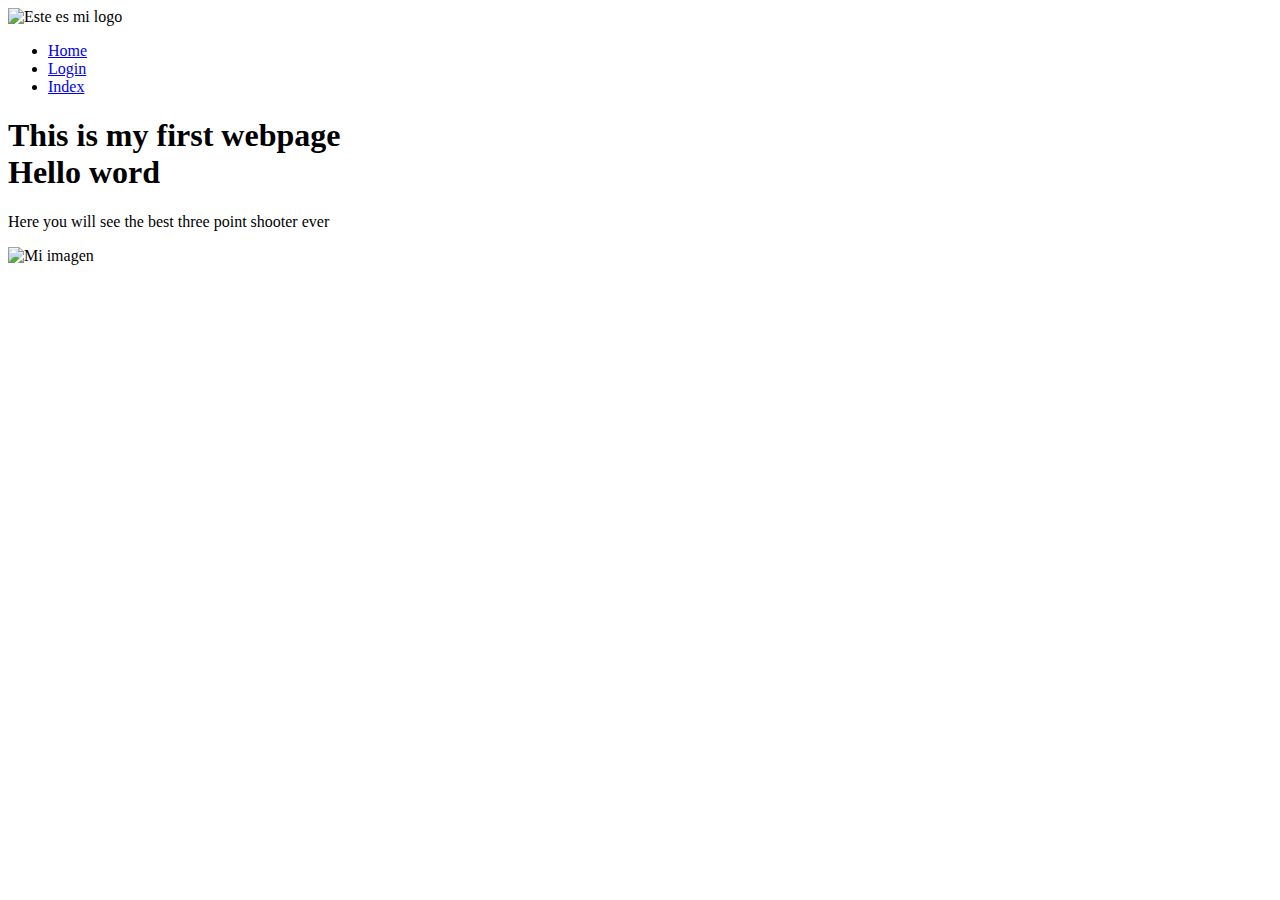
==== src/main/resources/static/home.html @ b09cc342 "Tercer Commit del proyecto Tienda segun lo visto en Semana 2 (Creacion de pagina web)" ====
<!DOCTYPE html>
<!--
Click nbfs://nbhost/SystemFileSystem/Templates/Licenses/license-default.txt to change this license
Click nbfs://nbhost/SystemFileSystem/Templates/Other/html.html to edit this template
-->
<html>
    <head>
        <title>Home</title>
        <link rel="stylesheet" href="css/home.css">
    </head>
    <body>
        <header> 
            
            <!-- Este div es nuestro contenedor general -->
            <div class='container'> 
                <!-- Este div es nuestra barra de navegacion -->
                <div class='navbar'> 
                    <img src=" images/logo.png" class='logo' alt=" Este es mi logo"/>  
                    <nav>
                    <ul>
                        <li><a href="home.html">Home</a></li>
                        <li><a href="login.html">Login</a></li>
                        <li><a href="index.html">Index</a></li>
                    </ul>
                   </nav>
                    
                </div>
                
                <!-- Este es nuestro contenido -->
                <!-- br = break = realizar un salto de linea -->
                <div class='content'> 
                
                    <h1>This is my first webpage <br> Hello word </h1>
                    <p>Here you will see the best three point shooter ever</p>
                    <img src="images/steph.jpg" class='imagen'alt='Mi imagen'/>
              
                </div>
            </div>
        
        
        </header>
        
        
   
    </body>
</html>
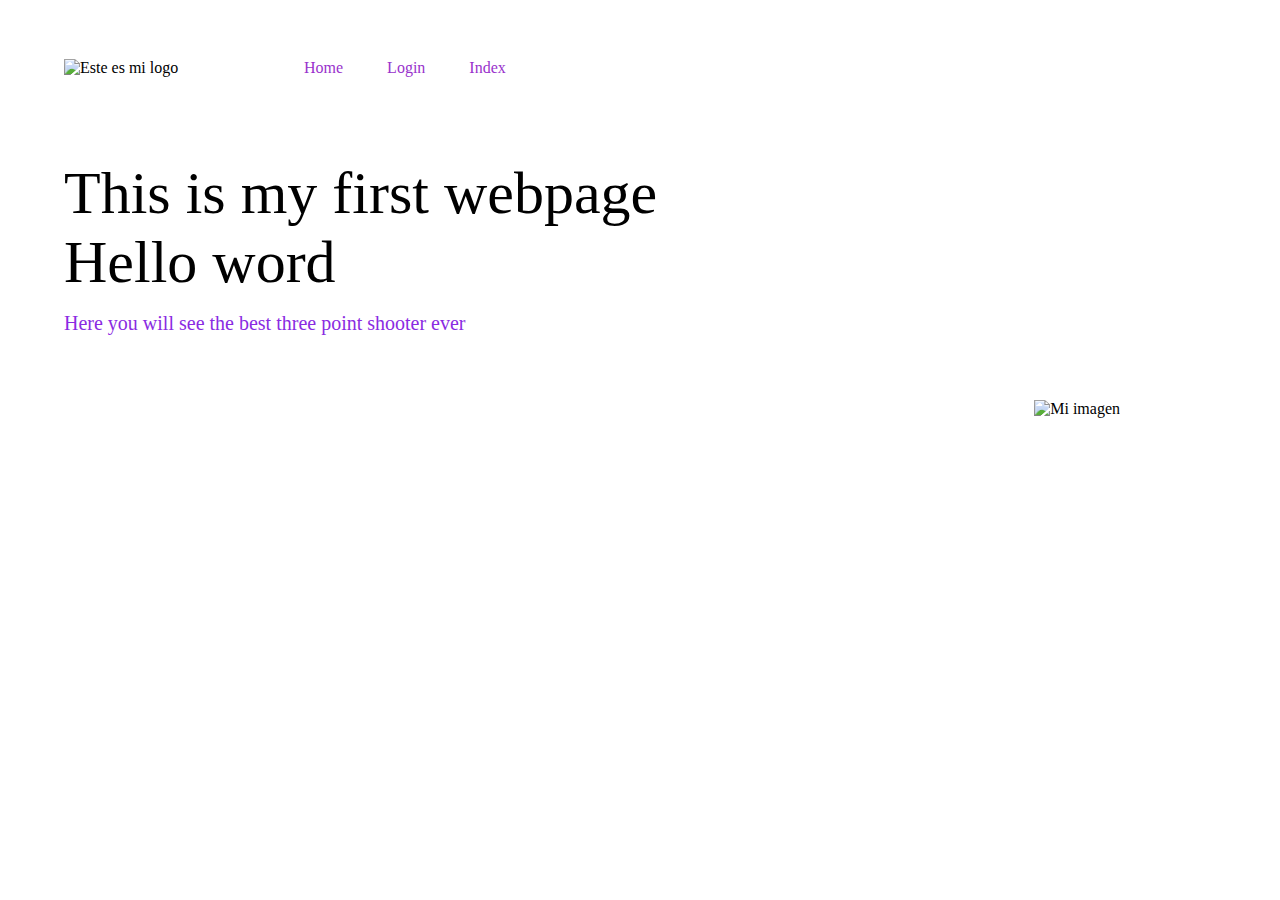
==== commit dc6c96a2: "Cambios realizados en home.html" ====
--- a/src/main/resources/static/home.html
+++ b/src/main/resources/static/home.html
@@ -9,38 +9,36 @@
         <link rel="stylesheet" href="css/home.css">
     </head>
     <body>
-        <header> 
-            
-            <!-- Este div es nuestro contenedor general -->
-            <div class='container'> 
-                <!-- Este div es nuestra barra de navegacion -->
-                <div class='navbar'> 
-                    <img src=" images/logo.png" class='logo' alt=" Este es mi logo"/>  
-                    <nav>
+
+
+        <!-- Este div es nuestro contenedor general -->
+        <div class='container'> 
+            <!-- Este div es nuestra barra de navegacion -->
+            <div class='navbar'> 
+                <img src=" images/logo.png" class='logo' alt=" Este es mi logo"/>  
+                <nav>
                     <ul>
                         <li><a href="home.html">Home</a></li>
                         <li><a href="login.html">Login</a></li>
                         <li><a href="index.html">Index</a></li>
                     </ul>
-                   </nav>
-                    
-                </div>
-                
-                <!-- Este es nuestro contenido -->
-                <!-- br = break = realizar un salto de linea -->
-                <div class='content'> 
-                
-                    <h1>This is my first webpage <br> Hello word </h1>
-                    <p>Here you will see the best three point shooter ever</p>
-                    <img src="images/steph.jpg" class='imagen'alt='Mi imagen'/>
-              
-                </div>
+                </nav>
+
             </div>
-        
-        
-        </header>
-        
-        
-   
+
+            <!-- Este es nuestro contenido -->
+            <!-- br = break = realizar un salto de linea -->
+            <div class='content'> 
+
+                <h1>This is my first webpage <br> Hello word </h1>
+                <p>Here you will see the best three point shooter ever</p>
+                <img src="images/steph.jpg" class='imagen'alt='Mi imagen'/>
+
+            </div>
+        </div>
     </body>
+
+    <footer>
+
+    </footer>
 </html>
--- a/src/main/resources/static/css/home.css
+++ b/src/main/resources/static/css/home.css
@@ -0,0 +1,78 @@
+/*
+Click nbfs://nbhost/SystemFileSystem/Templates/Licenses/license-default.txt to change this license
+Click nbfs://nbhost/SystemFileSystem/Templates/Other/CascadeStyleSheet.css to edit this template
+*/
+/* 
+    Created on : 25 may. 2022, 18:04:46
+    Author     : crist
+*/
+
+*{ 
+margin: 0;
+padding: 0;
+}
+    
+.container 
+{
+height: 100vh;
+width: 100%;
+background-image: url(../images/background.png);
+background-position: center;
+background-size: cover;
+padding-left: 5%;
+padding-right: 5%;
+box-sizing: border-box;
+position: relative;
+}
+.navbar
+{
+height: 15vh;
+width: 100%;
+margin: auto;
+display: flex;
+align-items: center;
+}
+.logo
+{
+width: 160px;
+cursor: pointer;   
+}
+nav
+{
+flex: 1;
+padding-left: 60px;
+}
+
+nav ul li 
+{
+display: inline-block;
+list-style: none;
+margin: 0px 20px;
+}
+
+nav ul li a
+{
+text-decoration: none;
+color: darkorchid;
+}
+.content h1 
+{
+ font-size: 60px;
+ font-weight: 100;
+ margin-top: 24px;
+ margin-bottom: 15px;
+color: black; 
+}
+.content p
+{
+font-size: 20px;
+color: blueviolet;
+}
+
+.imagen
+{
+height: 50%;
+position: absolute;
+bottom: 50px;
+right: 160px;
+}
